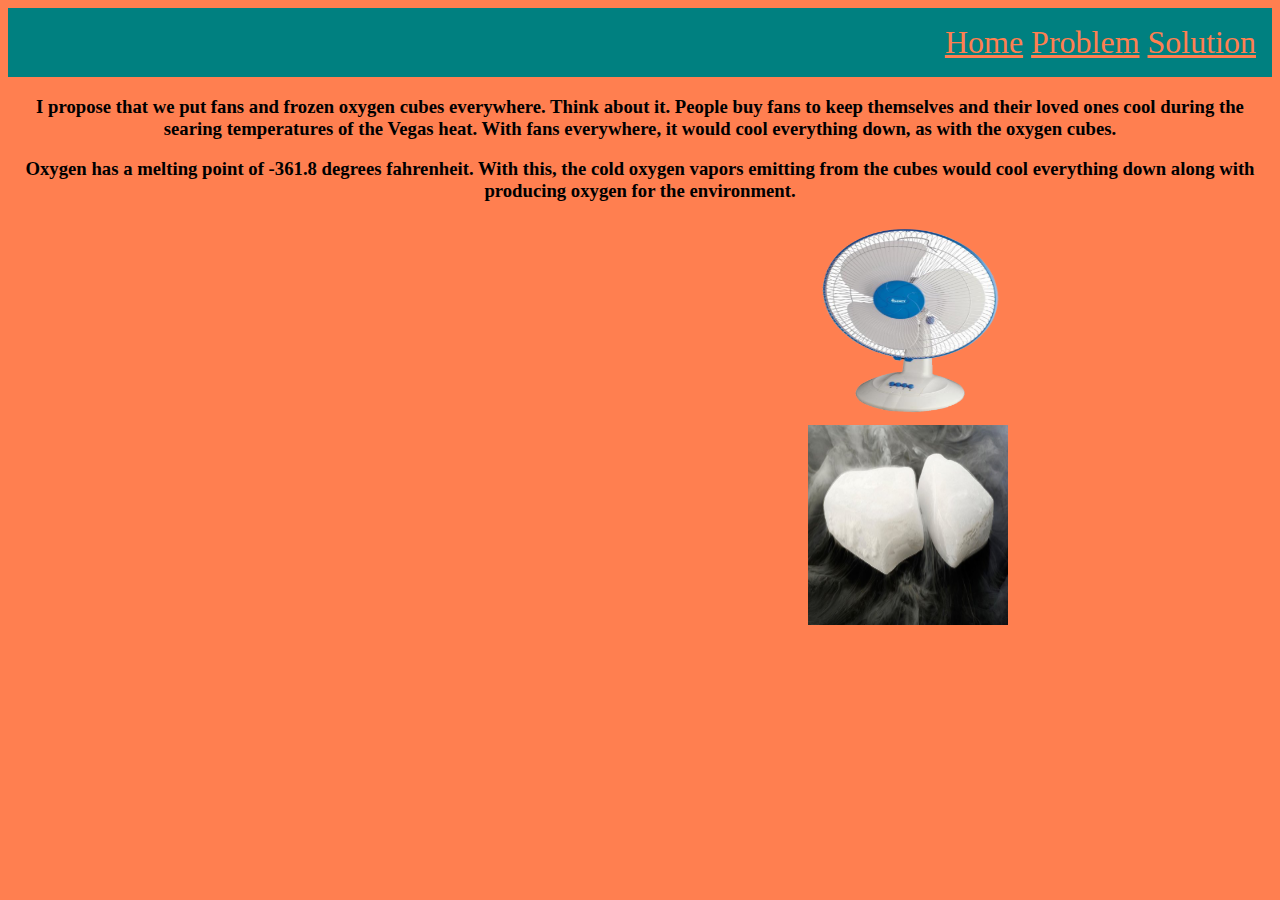
==== solution.html @ 7e47b893 "Add files via upload" ====
<!DOCTYPE html>
<html lang="en">

    <head>
        <title>Yeet</title>
        <link rel="stylesheet" href="stylesheet.css" type="text/css">
    </head>


    <body>
        <nav>
            <a href="index.html">Home</a>
            <a href="problem.html">Problem</a>
            <a href="solution.html">Solution</a>
        </nav>


        <h3>I propose that we put fans and frozen oxygen cubes everywhere. Think about it. People buy fans to keep themselves and their loved ones cool during the searing temperatures of the Vegas heat. With fans everywhere, it would cool everything down, as with the oxygen cubes.</h3>
        <h3>Oxygen has a melting point of -361.8 degrees fahrenheit. With this, the cold oxygen vapors emitting from the cubes would cool everything down along with producing oxygen for the environment.</h3>
        <img src="images/fan.png" alt="hi">
        <img src="images/cube.jpg" alt="hi">
    </body>

</html>
---- stylesheet.css ----
body{
    background-color: coral;
}

h1{
    text-align: center;
    font-size: 3rem;
    margin-bottom: 0rem;
}

h2{
    text-align: center;
}

h3{
    text-align: center;
}

nav{
    text-align: middle;
    font-size: 2rem;
    background-color: teal;
    padding: 1rem;
}
a{
    color:coral;
}
img {
    width: 200px;
    height: 200px;
    padding-left: 10rem;
}

@media screen and (min-width: 700px){
    nav{
        text-align: right;
    }
    img {
        padding-left: 50rem;
    }
}
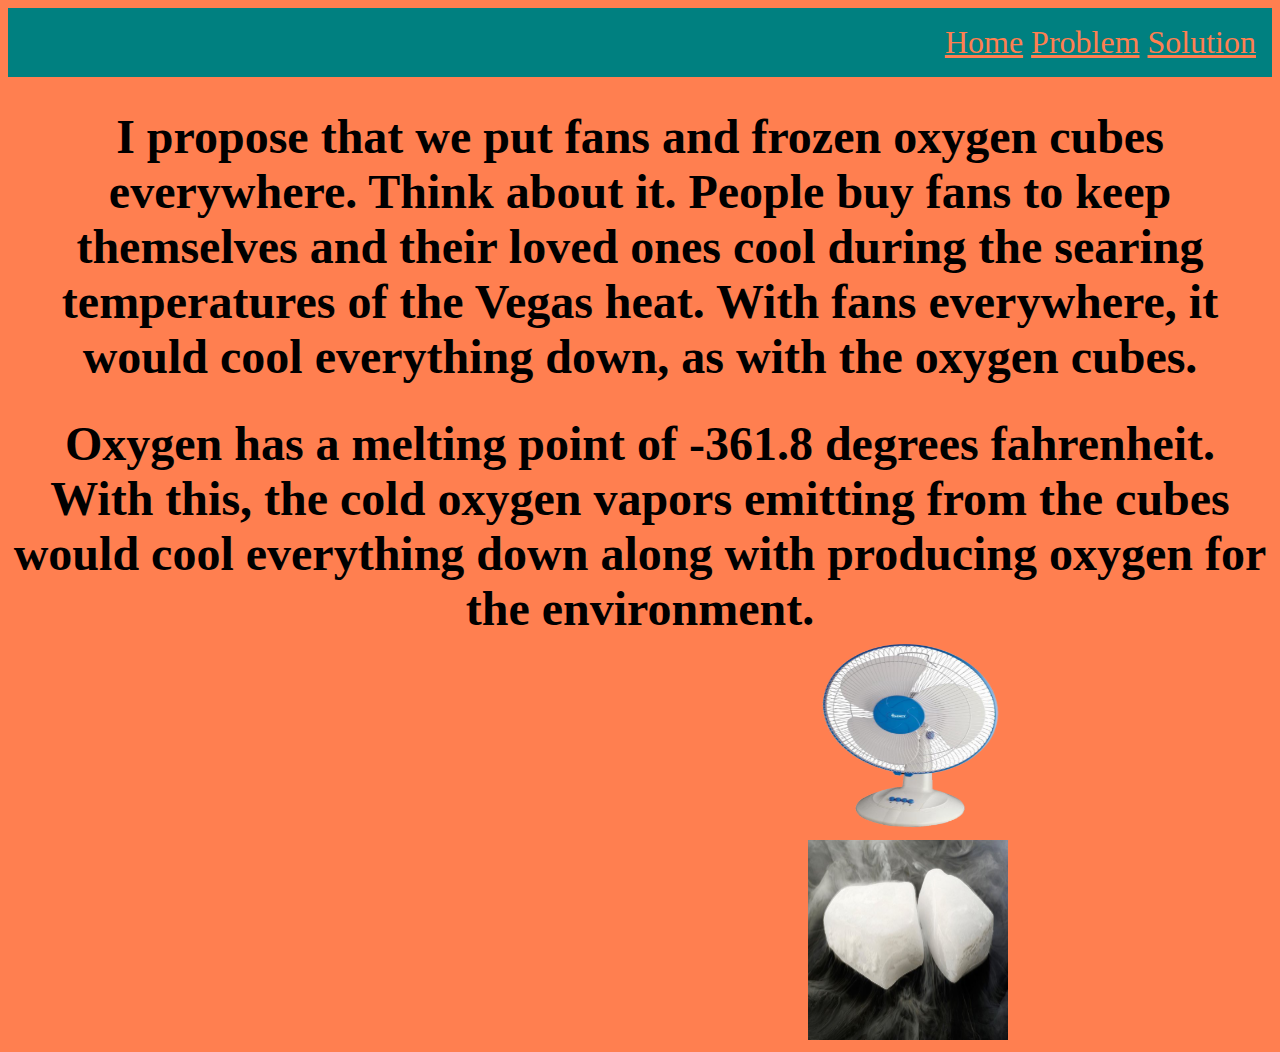
==== commit b09e66b6: "Add files via upload" ====
--- a/solution.html
+++ b/solution.html
@@ -15,8 +15,8 @@
         </nav>
 
 
-        <h3>I propose that we put fans and frozen oxygen cubes everywhere. Think about it. People buy fans to keep themselves and their loved ones cool during the searing temperatures of the Vegas heat. With fans everywhere, it would cool everything down, as with the oxygen cubes.</h3>
-        <h3>Oxygen has a melting point of -361.8 degrees fahrenheit. With this, the cold oxygen vapors emitting from the cubes would cool everything down along with producing oxygen for the environment.</h3>
+        <h1>I propose that we put fans and frozen oxygen cubes everywhere. Think about it. People buy fans to keep themselves and their loved ones cool during the searing temperatures of the Vegas heat. With fans everywhere, it would cool everything down, as with the oxygen cubes.</h1>
+        <h1>Oxygen has a melting point of -361.8 degrees fahrenheit. With this, the cold oxygen vapors emitting from the cubes would cool everything down along with producing oxygen for the environment.</h1>
         <img src="images/fan.png" alt="hi">
         <img src="images/cube.jpg" alt="hi">
     </body>
--- a/stylesheet.css
+++ b/stylesheet.css
@@ -17,7 +17,7 @@
 }
 
 nav{
-    text-align: middle;
+    text-align: right;
     font-size: 2rem;
     background-color: teal;
     padding: 1rem;
@@ -28,14 +28,11 @@
 img {
     width: 200px;
     height: 200px;
-    padding-left: 10rem;
+    padding-left: 15rem;
 }
 
-@media screen and (min-width: 700px){
-    nav{
-        text-align: right;
-    }
-    img {
+@media screen and (min-width: 1000px){
+    img{
         padding-left: 50rem;
     }
 }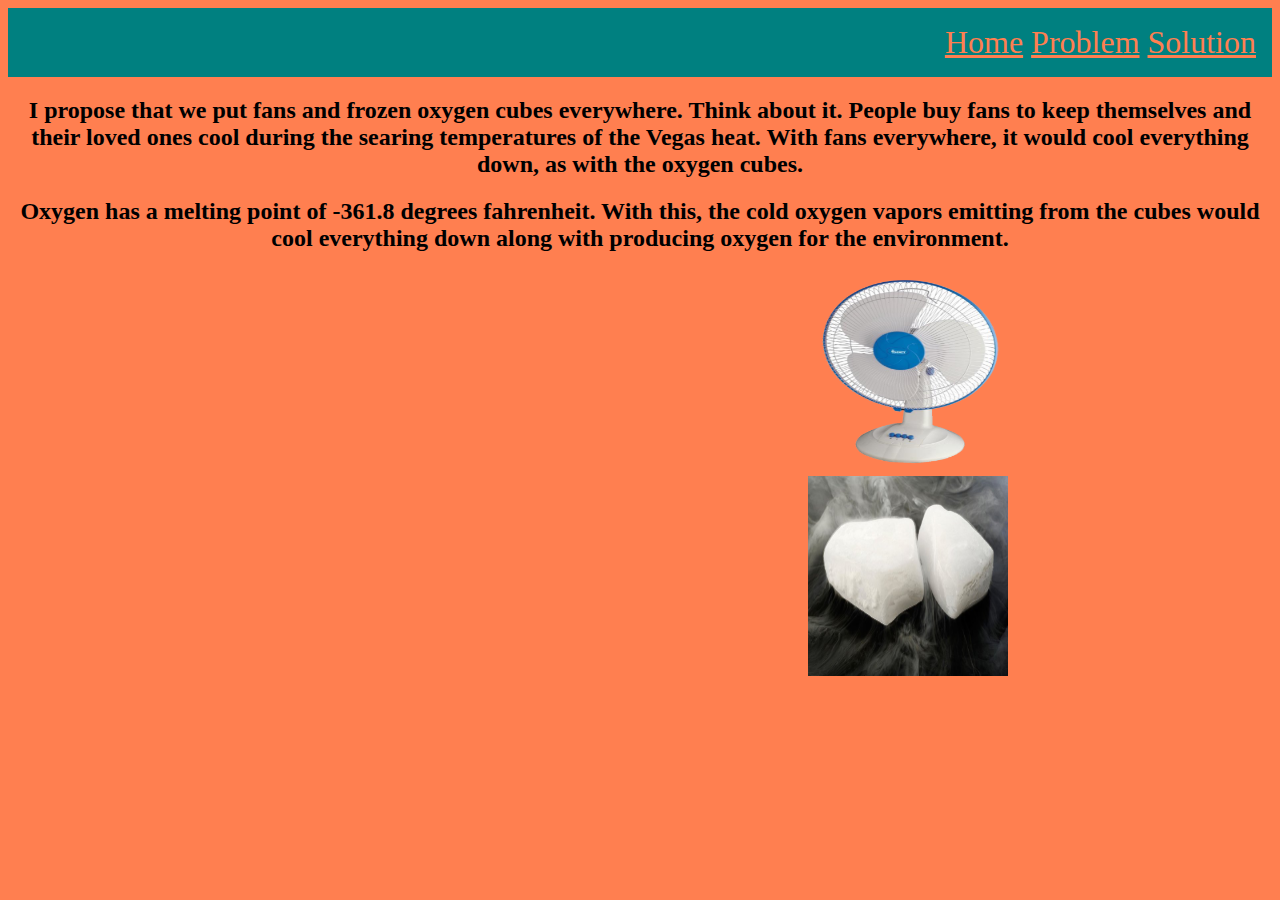
==== commit 9d1fc32f: "Add files via upload" ====
--- a/solution.html
+++ b/solution.html
@@ -15,8 +15,8 @@
         </nav>
 
 
-        <h1>I propose that we put fans and frozen oxygen cubes everywhere. Think about it. People buy fans to keep themselves and their loved ones cool during the searing temperatures of the Vegas heat. With fans everywhere, it would cool everything down, as with the oxygen cubes.</h1>
-        <h1>Oxygen has a melting point of -361.8 degrees fahrenheit. With this, the cold oxygen vapors emitting from the cubes would cool everything down along with producing oxygen for the environment.</h1>
+        <h2>I propose that we put fans and frozen oxygen cubes everywhere. Think about it. People buy fans to keep themselves and their loved ones cool during the searing temperatures of the Vegas heat. With fans everywhere, it would cool everything down, as with the oxygen cubes.</h2>
+        <h2>Oxygen has a melting point of -361.8 degrees fahrenheit. With this, the cold oxygen vapors emitting from the cubes would cool everything down along with producing oxygen for the environment.</h2>
         <img src="images/fan.png" alt="hi">
         <img src="images/cube.jpg" alt="hi">
     </body>
